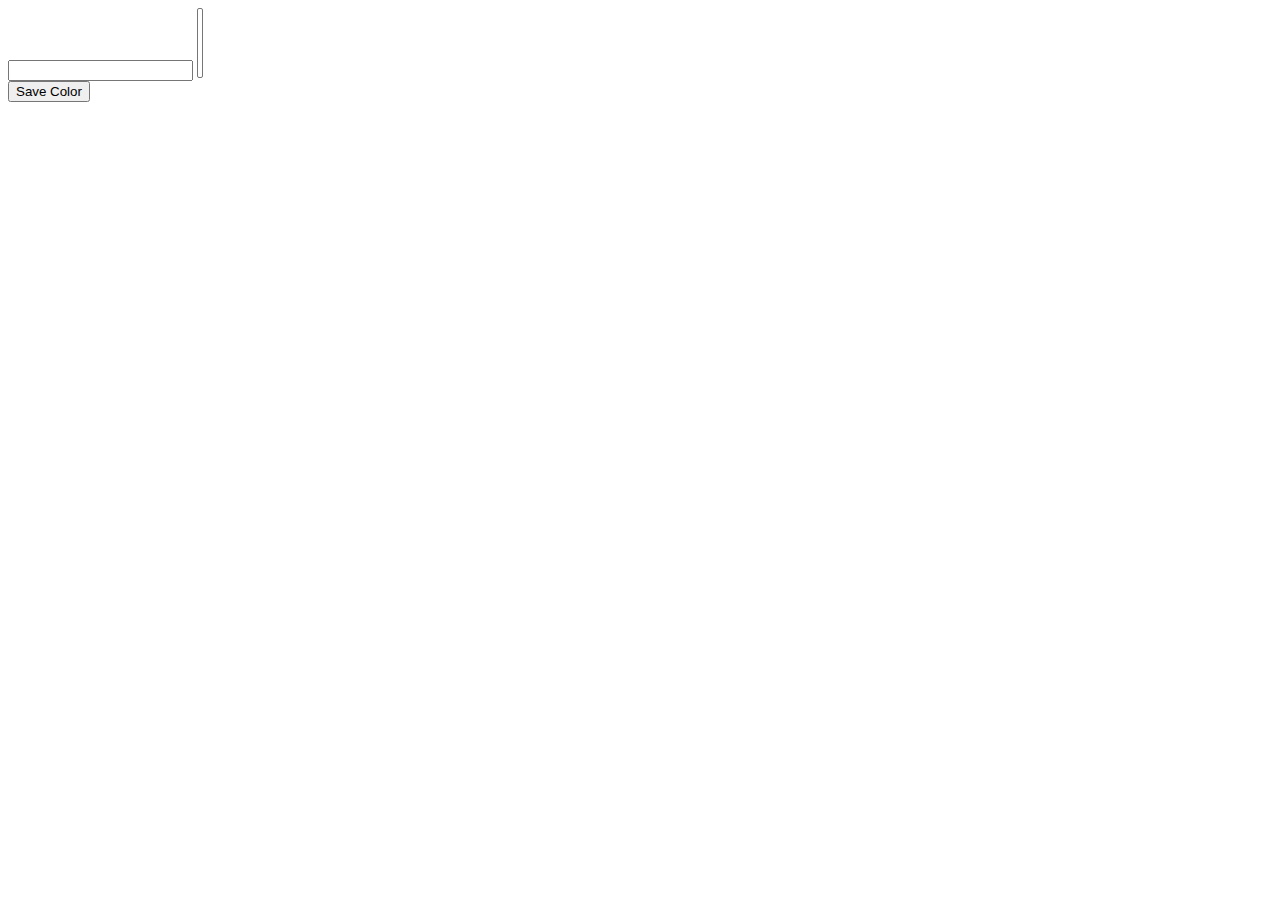
==== src/main/resources/templates/color.html @ bc58d251 "initial commit" ====
<!DOCTYPE html>
<html lang="en" xmlns:th="http://www.thymeleaf.org">
<head>
    <meta charset="UTF-8">
    <title>Color Form</title>
</head>
<body>
        <form th:action="@{/savecolor}" th:object="${person}" method="post">
                    <div class="container">
                        <input type="hidden" th:field="*{id}">
                        <input type="text" th:field="*{myName}">
                        <select th:field="*{colors}" multiple>
                            <option th:each ="eachOwner:${colorlist}"
                                    th:value="${eachOwner.id}"
                                    th:text="${eachOwner.colorName}"></option>
                        </select>
                    </div>

            <button type="submit">Save Color</button>
        </form>
</body>
</html>
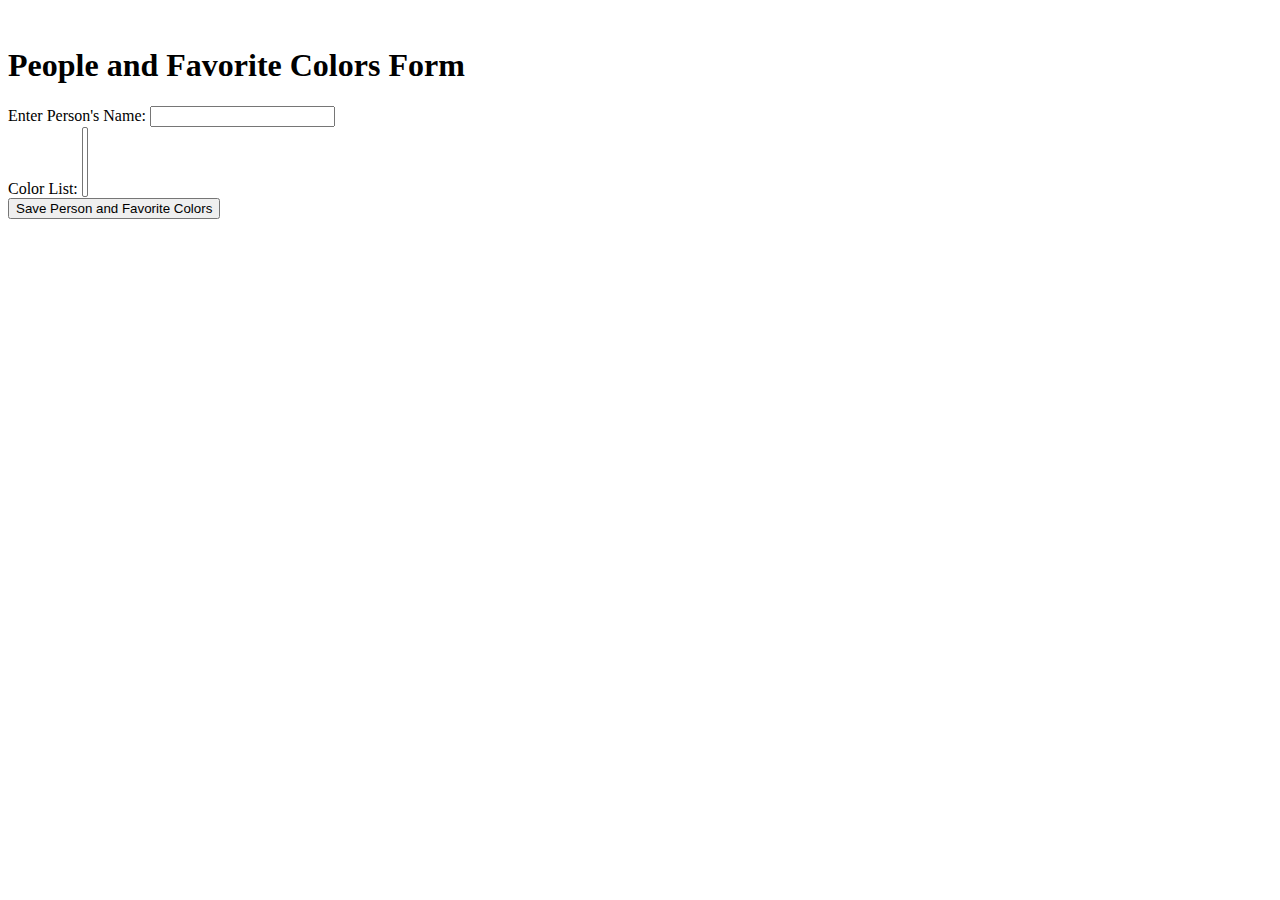
==== commit a4a830a5: "updates" ====
--- a/src/main/resources/templates/color.html
+++ b/src/main/resources/templates/color.html
@@ -2,21 +2,34 @@
 <html lang="en" xmlns:th="http://www.thymeleaf.org">
 <head>
     <meta charset="UTF-8">
+    <th:block th:replace="base :: csslinks"> </th:block>
     <title>Color Form</title>
 </head>
 <body>
-        <form th:action="@{/savecolor}" th:object="${person}" method="post">
-                    <div class="container">
-                        <input type="hidden" th:field="*{id}">
-                        <input type="text" th:field="*{myName}">
-                        <select th:field="*{colors}" multiple>
-                            <option th:each ="eachOwner:${colorlist}"
-                                    th:value="${eachOwner.id}"
-                                    th:text="${eachOwner.colorName}"></option>
-                        </select>
-                    </div>
+<nav th:replace="base :: navbar"></nav>
+<br/>
+<div class="container">
+    <h1>People and Favorite Colors Form</h1>
+    <form th:action="@{/savecolor}" th:object="${person}" method="post">
+        <div class="form-group">
+            <input type="hidden" class="form-control" th:field="*{id}">
+            <label for="personName">Enter Person's Name:</label>
+            <input type="text" class="form-control" th:field="*{myName}">
+        </div>
+        <div class="form-group">
+            <label for="colorList">Color List:</label>
+            <select class="form-control" th:field="*{colors}" multiple>
+                <option th:each ="eachColor:${colorlist}"
+                        th:value="${eachColor.id}"
+                        th:text="${eachColor.colorName}"></option>
+            </select>
+        </div>
 
-            <button type="submit">Save Color</button>
-        </form>
+        <button type="submit" class="btn btn-info btn-lg">
+            Save Person and Favorite Colors</button>
+    </form>
+    <br /><br />
+</div>
+<th:block th:replace="base :: jslinks"></th:block>
 </body>
 </html>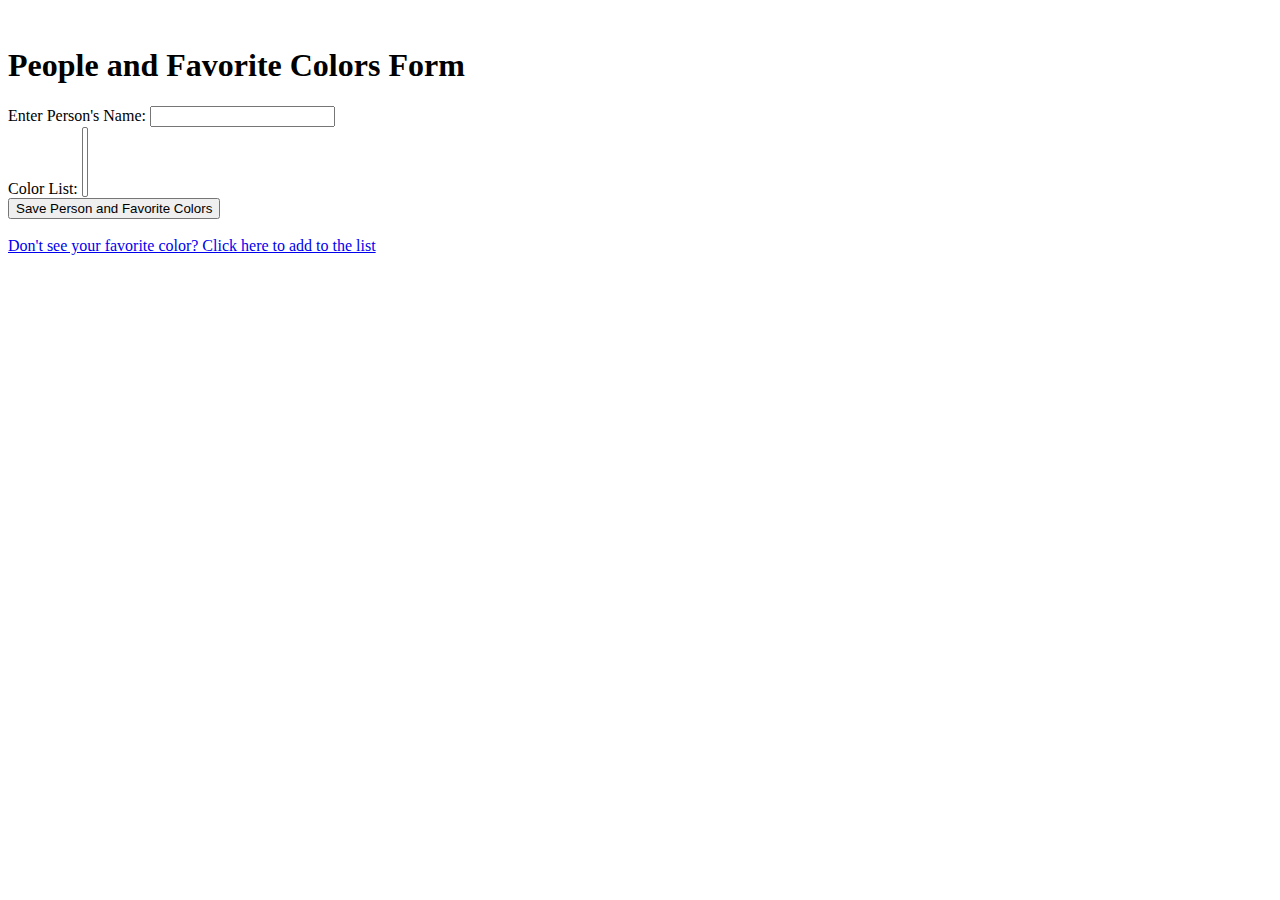
==== commit 69403721: "improved version" ====
--- a/src/main/resources/templates/color.html
+++ b/src/main/resources/templates/color.html
@@ -27,7 +27,10 @@
 
         <button type="submit" class="btn btn-info btn-lg">
             Save Person and Favorite Colors</button>
+        <br/><br/>
     </form>
+    <a href="/updatecolorlist" role="button">Don't see your favorite color?
+            Click here to add to the list</a><br /><br />
     <br /><br />
 </div>
 <th:block th:replace="base :: jslinks"></th:block>
